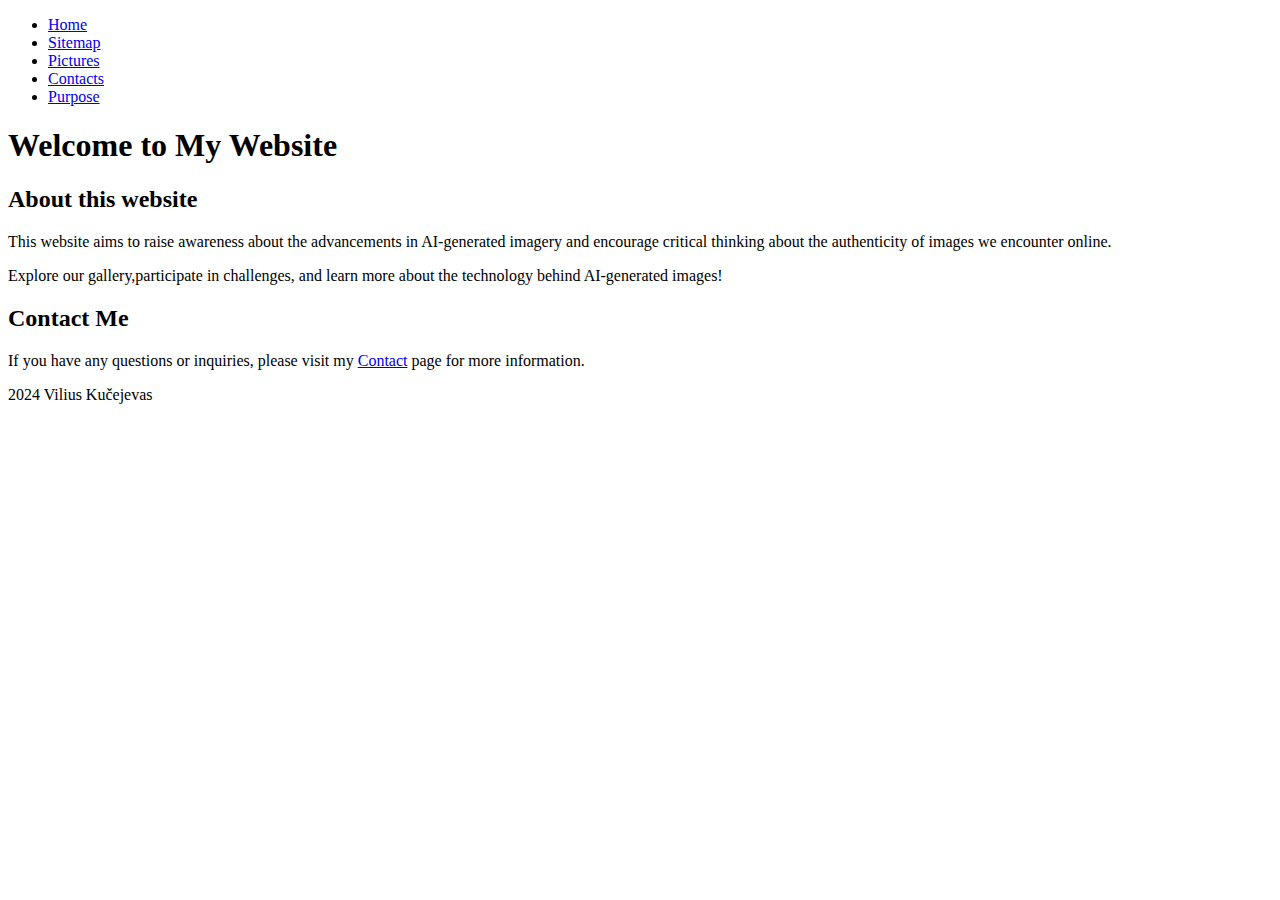
==== index.html @ b42b3a5f "Purpose added" ====
<!DOCTYPE html>
<html>

<head>
   <meta charset="UTF-8">
    <title>Home page</title>
    <link rel="stylesheet" type ="text/css" href="style.css">
    
    
</head>
<body>

    <nav>

        <ul>
            <li><a href="index.html">Home</a></li>
            <li><a href="map.html">Sitemap</a></li>
            <li><a href="pictures.html">Pictures</a></li>
            <li><a href="contacts.html">Contacts</a></li>
            <li><a href="task.html">Purpose</a></li>

        </ul>

    </nav>
    <header>
        <h1>Welcome to My Website</h1>
    </header>

    <main>
        <section>
            <h2>About this website</h2>
            <p>This website aims to raise awareness about the advancements in AI-generated imagery and encourage critical thinking about the authenticity of images we encounter online.</p>
            <p>Explore our gallery,participate in challenges, and learn more about the technology behind AI-generated images!</p>
            
        </section>

        

        <section>
            <h2>Contact Me</h2>
            <p>If you have any questions or inquiries, please visit my <a href="contacts.html">Contact</a> page for more information.</p>
        </section>
    </main>

    <footer>
        <p>2024 Vilius Kučejevas</p>
    </footer>








</body>



</html>
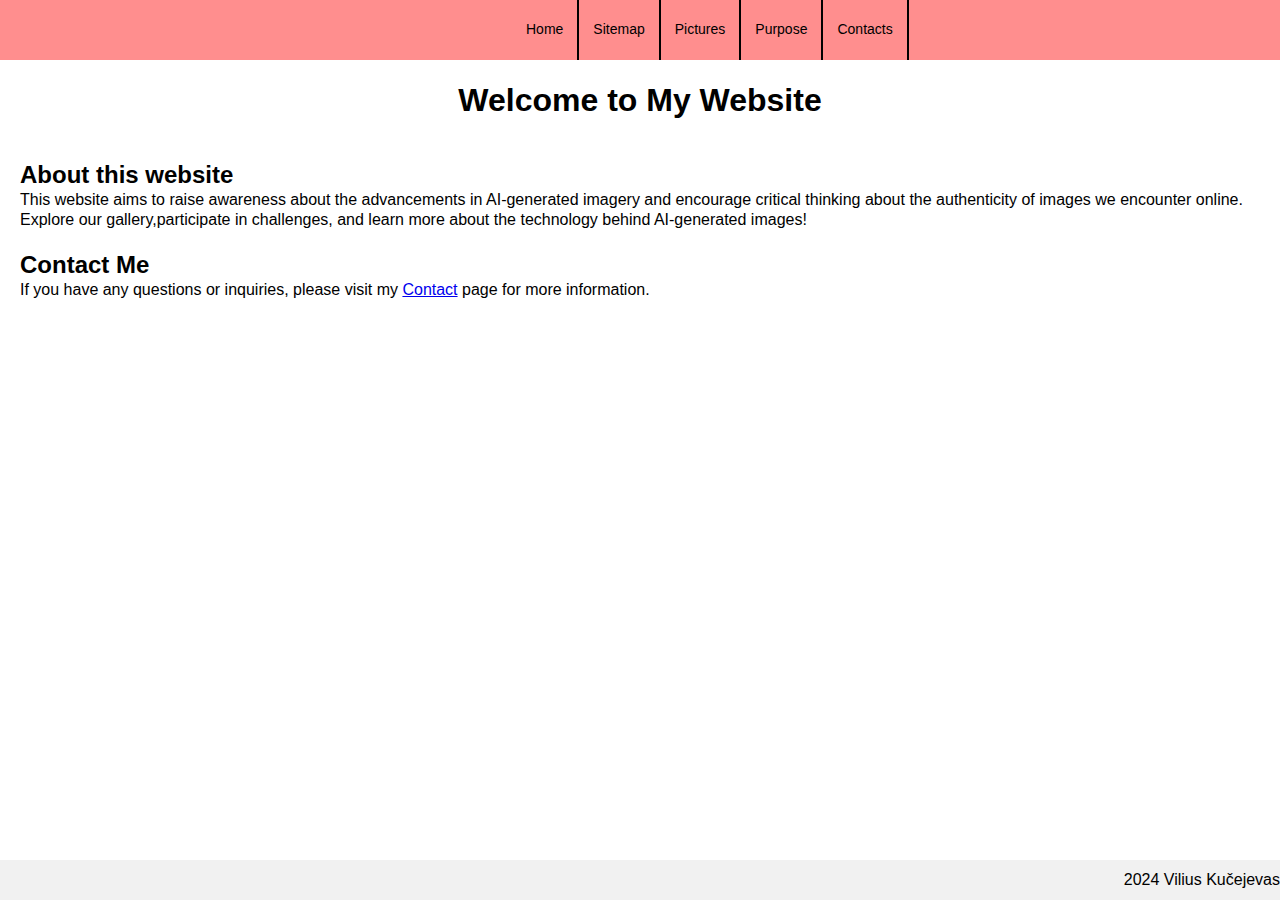
==== commit 1eb9659d: "finished" ====
--- a/index.html
+++ b/index.html
@@ -3,6 +3,11 @@
 
 <head>
    <meta charset="UTF-8">
+   <meta name="author" content="Vilius Kučejevas">
+   <meta name="keywords" content="AI-generated images, real images, image recognition, AI technology">
+   <meta name="date" content="2024-10-13">
+   <meta http-equiv="expires" content="2025-10-13">
+   <meta name="robots" content="noindex">
     <title>Home page</title>
     <link rel="stylesheet" type ="text/css" href="style.css">
     
@@ -16,8 +21,9 @@
             <li><a href="index.html">Home</a></li>
             <li><a href="map.html">Sitemap</a></li>
             <li><a href="pictures.html">Pictures</a></li>
+            <li><a href="task.html">Purpose</a></li>
             <li><a href="contacts.html">Contacts</a></li>
-            <li><a href="task.html">Purpose</a></li>
+            
 
         </ul>
 
--- a/style.css
+++ b/style.css
@@ -0,0 +1,186 @@
+* {
+    margin: 0;
+    padding: 0;
+}
+
+body {
+    font-family: Arial, sans-serif;
+    line-height: 1.25;
+}
+
+header {
+    text-align: center;
+    margin: 20px 0; 
+}
+main {
+    padding: 20px; 
+}
+section {
+    margin-bottom: 20px;
+}
+footer {
+    position:fixed;
+    bottom:0;
+    left:0;
+    right:0;
+    text-align:right;
+    margin-top: 20px; 
+    padding: 10px 0; 
+    background-color: #f1f1f1; 
+}
+/*nav bar */
+nav {
+    background-color:rgb(255, 142, 142) ;
+    height: 60px;
+    width: 100%;
+    top:0px;
+}
+nav ul{
+    float:left;
+    position:absolute;
+    top: 0px;
+    left: 40%;
+  
+}
+
+nav ul li{
+    float : left;
+    
+    list-style: none;
+    
+}
+nav ul li a{
+    display: block;
+    
+    color:black;
+    font-size: 14px;
+    padding: 21px 14px;
+    border-right:2px solid black;
+    
+    text-decoration: none;
+}
+
+
+
+
+ nav ul li a:hover{
+    background-color:rgba(24, 24, 24,0.55);
+   
+}
+  
+  .show {display: block;}
+/* contacts */
+
+.contacts {
+    width: 60%;
+    margin: 50px auto;
+    
+    text-align: center;
+}
+    .contacts h1 {
+        margin-bottom: 32px;
+        font-size: 38px;
+        
+    }
+
+
+.contact-info ul {
+    list-style: none;
+    padding: 0;
+}
+
+    .contact-info ul li {
+        font-size: 18px;
+        margin: 8px;
+    }
+
+.contact-form {
+    width: 100%;
+    max-width: 600px;
+    margin: 0 auto;
+    display: flex;
+    flex-direction: column;
+}
+    .contact-form label {
+        text-align: left;
+        font-size: 16px;
+        margin-bottom: 5px;
+    }
+    .contact-form input, .contact-form textarea {
+        padding: 10px;
+        margin-bottom: 20px;
+        font-size: 16px;
+        border: 1px solid #ccc;
+        border-radius: 5px;
+        resize:none;
+    }
+    .contact-form button {
+        padding: 10px 20px;
+        font-size: 18px;
+        color: white;
+        background-color: rgb(255, 142, 142);
+        border: none;
+        cursor: pointer;
+    }
+        .contact-form button:hover {
+            background-color: rgba(255, 142, 142,0.55);
+        }
+/* Photo gallery */
+.gallery {
+    padding: 10px;
+    text-align: center;
+}
+.photo-container {
+    position: relative;
+    overflow: hidden; 
+}
+.photos {
+    display: flex;
+    grid-template-columns: 500px 500px;
+    gap: 180px;
+    margin-top: 70px;
+}
+.photos img {
+    width: 100%;
+    border-radius: 8px;
+    height: 281px;
+    width: 500px;
+    transition: transform 0.3s;
+
+}
+.photos img:hover {
+    transform: scale(1.05);
+    
+}
+.overlay {
+    position: absolute; 
+    top: 50%; 
+    left: 50%; 
+    transform: translate(-50%, -50%); 
+    color: white;
+    background-color: rgba(0, 0, 0, 0.7);
+    padding: 10px; 
+    border-radius: 5px; 
+    opacity: 0; 
+    transition: opacity 0.3s; 
+}
+.photo-container:hover .overlay {
+    opacity: 1; 
+}
+/* Sitemap */
+.photo-sitemap img{
+    position: absolute;
+    top:30%;
+    left:45%;
+}
+.photo-sitemap img:hover{
+    cursor:zoom-in;
+}
+
+.photo-sitemap img:active{
+    position: absolute;
+    top:30%;
+    left:45%;
+   
+    transform: scale(1.8);
+}